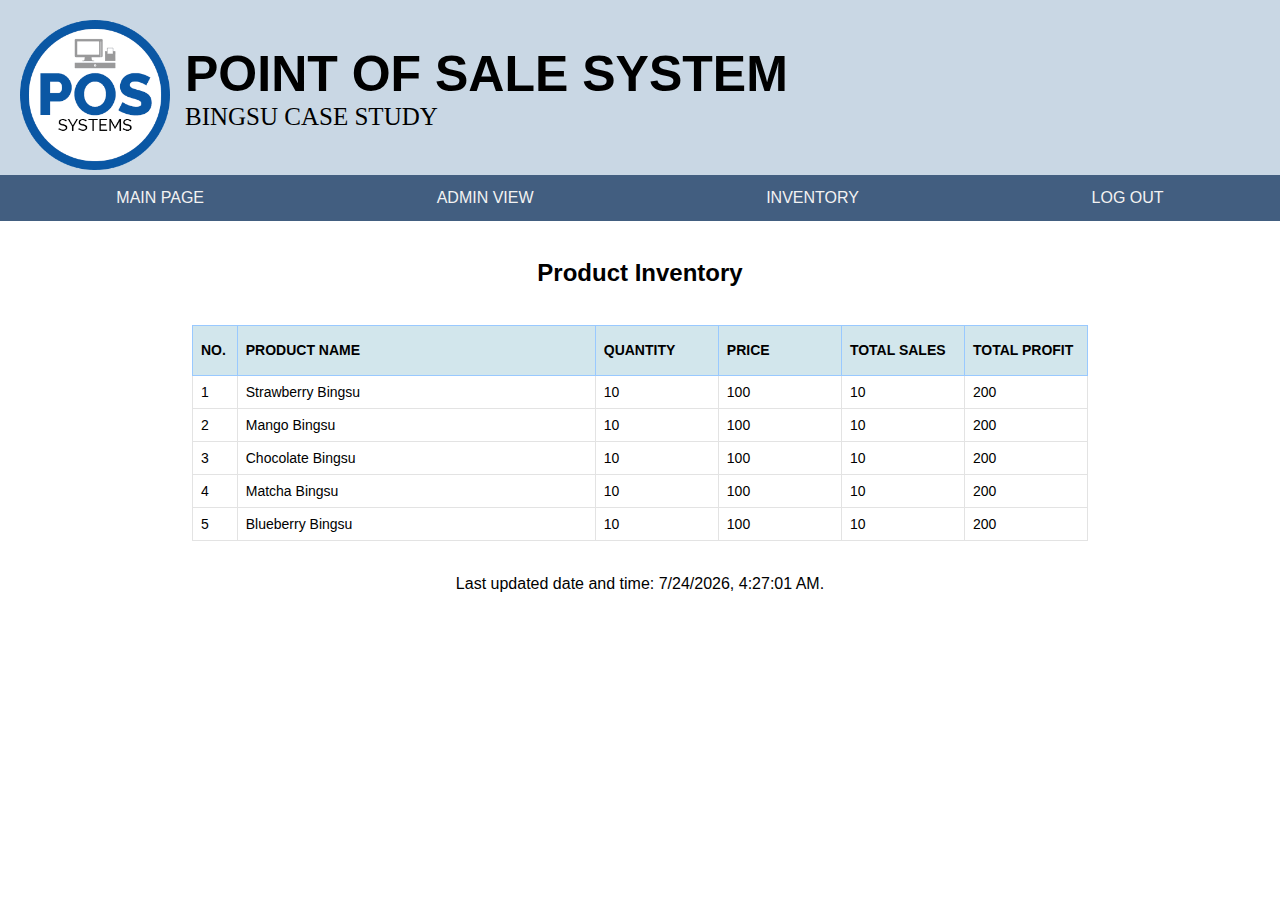
==== web/inventory.html @ c41b9905 "Add files via upload" ====
<!DOCTYPE html>

<html>
<head>
    <meta charset="utf-8">
    <meta http-equiv="X-UA-Compatible" content="IE=edge">
    <meta name="viewport" content="width=device-width, initial-scale=1.0">
    <meta name="scaffolded-by" content="https://github.com/dart-lang/sdk">
    <title>(POS)INVENTORY</title>
    <link rel="stylesheet" href="styles.css">
    <link rel="stylesheet" href="inventory.css">
    <script defer src="main.dart.js"></script>
</head>


<body>
    <div class="header">
      <div class="logo">
        <img src="logo.png">
        <div class="headerInfo">
          <h2>POINT OF SALE SYSTEM</h2>
          <p>BINGSU CASE STUDY</p>
        </div>
      </div>
    </div>
  
    <div class="topnav">
      <a href="index.html">MAIN PAGE</a>
      <a href="adminView.html">ADMIN VIEW</a>
      <a href="inventory.html">INVENTORY</a>
      <a href="#">LOG OUT</a>
    </div>

  
    <div class="inventory">
    <br>
    <h2>Product Inventory</h2>

      <div class="inventoryTable">
        <br>
        <table>
          <tr>
            <th style="width:5%">NO.</th>
            <th style="width:40%">PRODUCT NAME </th>
            <th >QUANTITY</th>
            <th>PRICE</th>
            <th>TOTAL SALES</th>
            <th>TOTAL PROFIT</th>
          </tr>
          <tr>
            <td>1</td>
            <td>Strawberry Bingsu</td>
            <td>10</td>
            <td>100</td>
            <td>10</td>
            <td>200</td>
          </tr>
          <tr>
            <td>2</td>
            <td>Mango Bingsu</td>
            <td>10</td>
            <td>100</td>
            <td>10</td>
            <td>200</td>
          </tr>
          <tr>
            <td>3</td>
            <td>Chocolate Bingsu</td>
            <td>10</td>
            <td>100</td>
            <td>10</td>
            <td>200</td>
          </tr>
          <tr>
            <td>4</td>
            <td>Matcha Bingsu</td>
            <td>10</td>
            <td>100</td>
            <td>10</td>
            <td>200</td>
          </tr>
          <tr>
            <td>5</td>
            <td>Blueberry Bingsu</td>
            <td>10</td>
            <td>100</td>
            <td>10</td>
            <td>200</td>
          </tr>
      
          
          <tbody id="inventoryTableBody">
          </tbody>
        </table>
        
        <br>
        <p>Last updated date and time: <span id='date-time'></span>.</p>

       

    </div>
  
  <script>

    var dt = new Date();
    document.getElementById("date-time").innerHTML = dt.toLocaleString();
  
  </script>

  </body>
</html>
---- web/styles.css ----
@import url(https://fonts.googleapis.com/css?family=Roboto);

* {
  box-sizing: border-box;
}

body {
  margin: 0;
  height: 100%;
  width: 100%;
  font-family:'Gill Sans', 'Gill Sans MT', 'Calibri', 'Trebuchet MS', sans-serif;

}

.header {
  background-color: #c9d7e4;
  font-size: 25px;
  color:black;
  display: flex;
  justify-content: space-between;
  align-items: center;
  padding: 10px 20px 0;

}

.logo {
  display: flex;
}

.logo img {
  max-width: 150px;
  height: 150px;
  margin-top: 10px;
  margin-right: 10px;
  margin-bottom: 5px;
}

.headerInfo h2, .headerInfo p {
  top: 10px;
  left: 10px;
  margin: 0px;
  color: black;
}

.headerInfo h2{
  margin-top: 35px;
  font-size:50px;
}      

.headerInfo p {
  font-family: 'Brush Script MT', cursive;
}
.headerInfo {
  margin-left: 5px;
}

.topnav {
  overflow: hidden;
  background-color:#425e80;
  display: flex;
}

.topnav a {
  right: 0;
  margin: auto;
  display: block;
  color: #f2f2f2;
  text-align: center;
  padding: 14px 16px;
  text-decoration: none;
  font-family: 'Poppins', sans-serif;
  font-size: medium;
}

.homepage {
  padding-top: 10px;
  padding-bottom: 25px;
  gap: 3px;
  justify-content: center;
  background-color: rgb(210, 230, 236);
}

.homepage h1{
  font-weight:bold;
  margin:0;
  color:black;
  padding-top: 30px;
  padding-left: 102px;
  padding-bottom: 5px;
}
---- web/inventory.css ----
@font-face {
    font-family: 'Equestria';
    src: url("https://www.dropbox.com/s/x04iih58ob04d56/Equestria.otf?raw=1");
  }
  
  body {
    margin: 0;
    height: 100%;
    width: 100%;
    font-family:'Gill Sans', 'Gill Sans MT', Calibri, 'Trebuchet MS', sans-serif;
  
  }
  

table th {
    font-size: 14px;
    height: 50px;
    font-weight: bold;
    text-align: left;
    padding: 8px;
    background-color: rgb(210, 230, 236);
    border: 1px solid #99c9ff;
}

table td {
    font-size: 14px;
    text-align: left;
    padding: 8px;
    border: 1px solid #e3e3e3;
}

table {
    width: 70%;
    border-collapse: collapse;
    margin-left: auto; 
    margin-right: auto;
    table-layout: fixed;
}


tr:hover {background-color: #d6e4f5e3;}


.inventory {
  text-align: center;
}
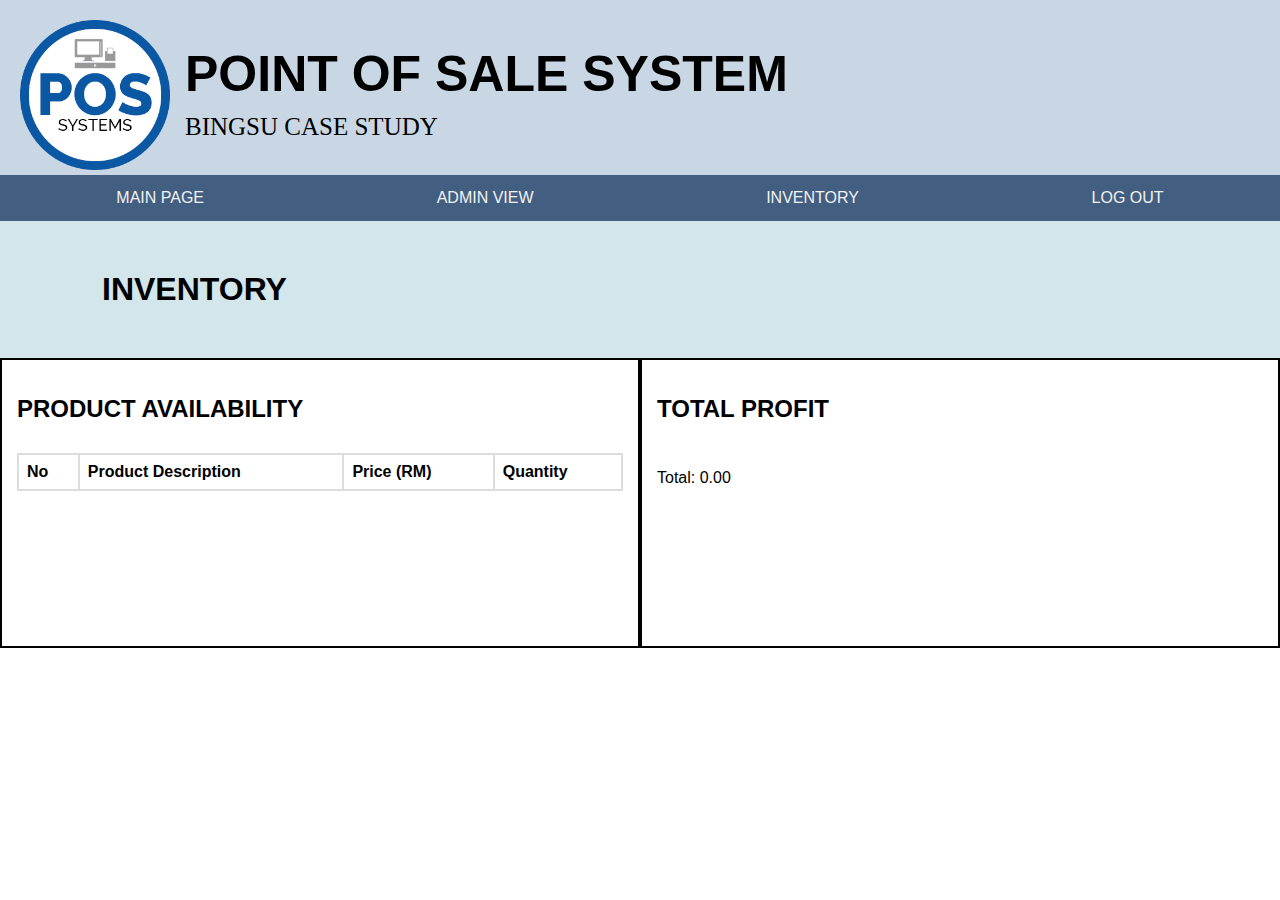
==== commit 48ba113e: "Update inventory.html" ====
--- a/web/inventory.html
+++ b/web/inventory.html
@@ -1,3 +1,4 @@
+<!-- Adriana binti Anuar Kamal 2025778 -->
 
 <!DOCTYPE html>
 
@@ -7,107 +8,56 @@
     <meta http-equiv="X-UA-Compatible" content="IE=edge">
     <meta name="viewport" content="width=device-width, initial-scale=1.0">
     <meta name="scaffolded-by" content="https://github.com/dart-lang/sdk">
-    <title>(POS)INVENTORY</title>
+    <title>(POS) INVENTORY</title>
     <link rel="stylesheet" href="styles.css">
     <link rel="stylesheet" href="inventory.css">
-    <script defer src="main.dart.js"></script>
+     <script defer src="inventory.dart.js"></script> 
+  
 </head>
 
-
 <body>
-    <div class="header">
-      <div class="logo">
-        <img src="logo.png">
-        <div class="headerInfo">
-          <h2>POINT OF SALE SYSTEM</h2>
-          <p>BINGSU CASE STUDY</p>
-        </div>
+  <div class="header">
+    <div class="logo">
+      <img src="logo.png">
+      <div class="headerInfo">
+        <h2>POINT OF SALE SYSTEM</h2>
+        <p>BINGSU CASE STUDY</p>
       </div>
     </div>
+  </div>
+
+  <div class="topnav">
+    <a href="index.html">MAIN PAGE</a>
+    <a href="adminView.html">ADMIN VIEW</a>
+    <a href="inventory.html">INVENTORY</a>
+    <a href="#">LOG OUT</a>
+  </div>
+
+  <div class="homepage">
+    <h1>INVENTORY</h1>
+  </div>
+  <main>
+    <div class="container">
+        <!-- Left Section -->
+      <section class="half-section1">
+        <h2>PRODUCT AVAILABILITY</h2>
+        <table id="list-table" class="list-table">
+          <tr>
+            <th>No</th>
+            <th>Product Description</th>
+            <th>Price (RM)</th>
+            <th>Quantity</th>
+          </tr>
+        </table>
+      </section>
   
-    <div class="topnav">
-      <a href="index.html">MAIN PAGE</a>
-      <a href="adminView.html">ADMIN VIEW</a>
-      <a href="inventory.html">INVENTORY</a>
-      <a href="#">LOG OUT</a>
+        <!-- Right Section -->
+      <section class="half-section2">
+        <h2>TOTAL PROFIT</h2>
+        <p>Total: <span id="profit">0.00</span></p>
+        
+        </section>
     </div>
-
-  
-    <div class="inventory">
-    <br>
-    <h2>Product Inventory</h2>
-
-      <div class="inventoryTable">
-        <br>
-        <table>
-          <tr>
-            <th style="width:5%">NO.</th>
-            <th style="width:40%">PRODUCT NAME </th>
-            <th >QUANTITY</th>
-            <th>PRICE</th>
-            <th>TOTAL SALES</th>
-            <th>TOTAL PROFIT</th>
-          </tr>
-          <tr>
-            <td>1</td>
-            <td>Strawberry Bingsu</td>
-            <td>10</td>
-            <td>100</td>
-            <td>10</td>
-            <td>200</td>
-          </tr>
-          <tr>
-            <td>2</td>
-            <td>Mango Bingsu</td>
-            <td>10</td>
-            <td>100</td>
-            <td>10</td>
-            <td>200</td>
-          </tr>
-          <tr>
-            <td>3</td>
-            <td>Chocolate Bingsu</td>
-            <td>10</td>
-            <td>100</td>
-            <td>10</td>
-            <td>200</td>
-          </tr>
-          <tr>
-            <td>4</td>
-            <td>Matcha Bingsu</td>
-            <td>10</td>
-            <td>100</td>
-            <td>10</td>
-            <td>200</td>
-          </tr>
-          <tr>
-            <td>5</td>
-            <td>Blueberry Bingsu</td>
-            <td>10</td>
-            <td>100</td>
-            <td>10</td>
-            <td>200</td>
-          </tr>
-      
-          
-          <tbody id="inventoryTableBody">
-          </tbody>
-        </table>
-        
-        <br>
-        <p>Last updated date and time: <span id='date-time'></span>.</p>
-
-       
-
-    </div>
-  
-  <script>
-
-    var dt = new Date();
-    document.getElementById("date-time").innerHTML = dt.toLocaleString();
-  
-  </script>
-
-  </body>
+  </main>
+</body>
 </html>
-    --- a/web/inventory.css
+++ b/web/inventory.css
@@ -1,46 +1,149 @@
-@font-face {
-    font-family: 'Equestria';
-    src: url("https://www.dropbox.com/s/x04iih58ob04d56/Equestria.otf?raw=1");
-  }
-  
-  body {
-    margin: 0;
-    height: 100%;
-    width: 100%;
-    font-family:'Gill Sans', 'Gill Sans MT', Calibri, 'Trebuchet MS', sans-serif;
-  
-  }
-  
+/* Adriana binti Anuar Kamal 2025778 */
+/* Header */
 
-table th {
-    font-size: 14px;
-    height: 50px;
-    font-weight: bold;
-    text-align: left;
-    padding: 8px;
-    background-color: rgb(210, 230, 236);
-    border: 1px solid #99c9ff;
+.homepage {
+  padding-top: 20px;
+  padding-bottom: 45px;
+  gap: 3px;
+  justify-content: center;
+  background-color: rgb(210, 230, 236);
 }
 
-table td {
-    font-size: 14px;
-    text-align: left;
-    padding: 8px;
-    border: 1px solid #e3e3e3;
+.homepage h1{
+  font-weight:bold;
+  margin:0;
+  color:black;
+  padding-top: 30px;
+  padding-left: 102px;
+  padding-bottom: 5px;
 }
 
-table {
-    width: 70%;
-    border-collapse: collapse;
-    margin-left: auto; 
-    margin-right: auto;
-    table-layout: fixed;
+/* Main Container */
+.container {
+  display: flex;
+  justify-content: space-between;
+  height: 100%;
+  box-sizing: border-box;
 }
 
+/* Half Section Styling */
+.half-section1 {
+  flex: 1; /* Ensure sections are equal in width */
+border: 2px solid black; /* Black border for each section */
+padding: 15px;
+display: flex;
+flex-direction: column;
+height: 290;
+}
+.half-section2 {
+  flex: 1; /* Ensure sections are equal in width */
+border: 2px solid black; /* Black border for each section */
+padding: 15px;
+display: flex;
+flex-direction: column;
+height: 290px;
+}
 
-tr:hover {background-color: #d6e4f5e3;}
+.half-section h2 {
+  margin: 0;
+  text-align: left;
+}
 
+  /*Table for Receipt */
+table {
+  overflow-y: auto;
+  font-family: arial, sans-serif;
+  border-collapse: collapse;
+  width: 100%;
+}
 
-.inventory {
+th {
+  border: 2px solid #dddddd;
+  text-align: left;
+  padding: 8px;
+}
+
+td {
+  border: 2px solid #ffffff;
+  text-align: left;
+  padding: 8px;
+}
+
+tr:nth-child(even) {
+  background-color: #dddddd;
+}
+
+/* Payment */
+.payment{
+  text-align: right;
+}
+
+/* Pay Now Button */
+.pay-button {
+  padding: 10px 20px;
+  font-size: 16px;
+  font-weight: bold;
+  color: #fff;
+  background-color: #425e80; /* Blue color for button */
+  border: none;
+  border-radius: 5px;
+  cursor: pointer;
+  transition: background-color 0.3s;
+}
+
+.pay-button:hover {
+  opacity: 0.7; /* Darker blue color on hover */
+}
+
+/* Product list */
+
+.product-grid {
+  display: grid;
+  grid-template-columns: repeat(2, 1fr);
+  gap: 20px;
+  width: 80%;
+  padding: 20px;
+  background-color: #fff;
+  box-shadow: 0 2px 10px rgba(0, 0, 0, 0.1);
+  border-radius: 8px;
+}
+
+.product-list {
   text-align: center;
-}+  background-color: #f9f9f9;
+  padding: 15px;
+  border-radius: 8px;
+  box-shadow: 0 2px 5px rgba(0, 0, 0, 0.1);
+}
+
+.price {
+  color: grey;
+  font-size: 22px;
+}
+
+.counter-container {
+  display: flex;
+  justify-content: center;
+  align-items: center;
+  gap: 10px;
+}
+
+.product-list button {
+  border: none;
+  outline: 0;
+  padding: 12px;
+  color: white;
+  background-color: #425e80;
+  text-align: center;
+  cursor: pointer;
+  width: 100%;
+  font-size: 1.5em;
+}
+
+.product-list button:hover {
+  opacity: 0.7;
+}
+
+h2{
+  padding-bottom: 10px;
+}
